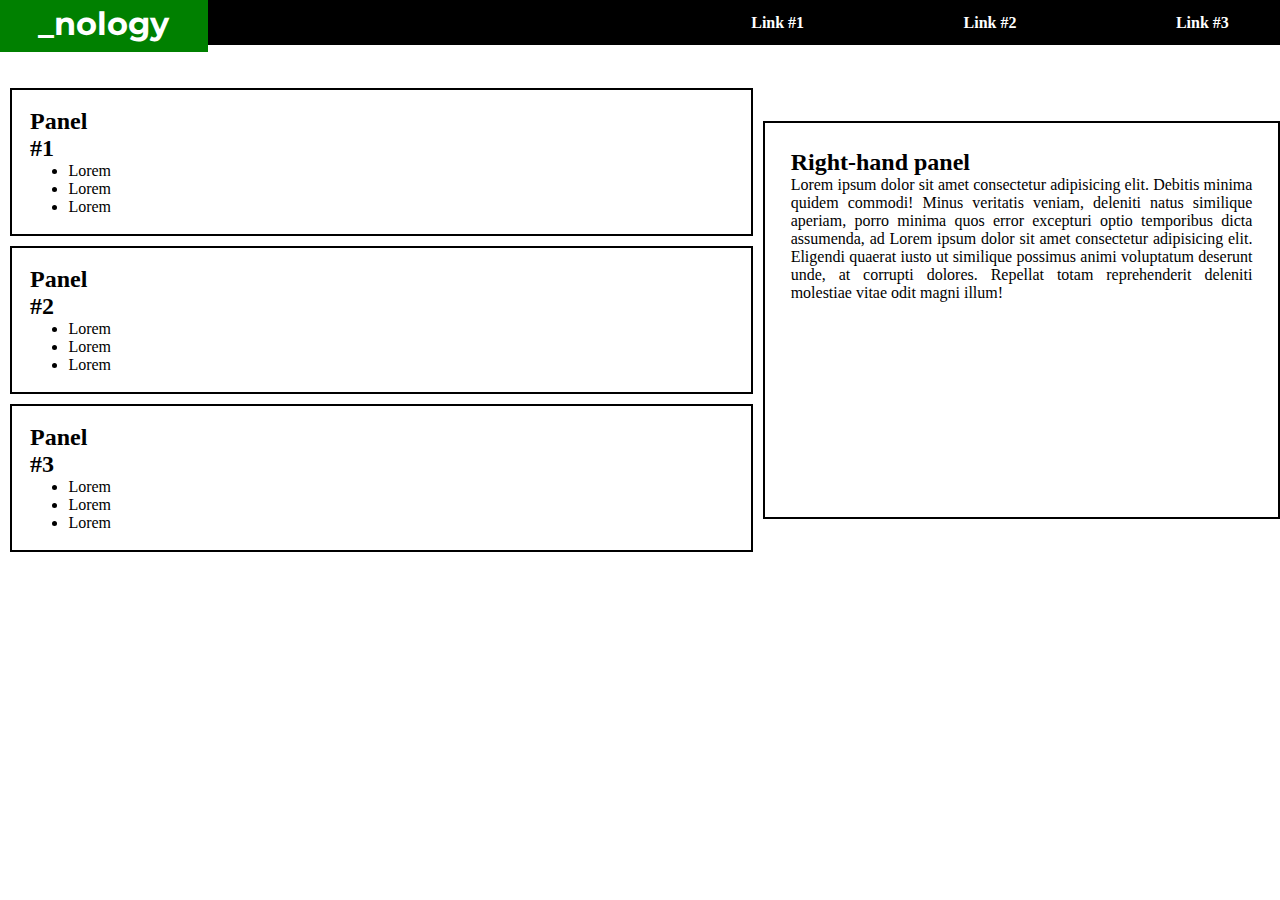
==== Challenge-part-2/index.html @ d5947df3 "Copies earlier work over for part 2" ====
<!DOCTYPE html>
<html lang="en">
  <head>
    <meta charset="UTF-8" />
    <meta http-equiv="X-UA-Compatible" content="IE=edge" />
    <meta name="viewport" content="width=device-width, initial-scale=1.0" />
    <title>Challenge Part 2</title>
    <link rel="stylesheet" href="style.css">
    <link rel="preconnect" href="https://fonts.googleapis.com">
    <link rel="preconnect" href="https://fonts.gstatic.com" crossorigin>
    <link href="https://fonts.googleapis.com/css2?family=Montserrat:wght@100&display=swap" rel="stylesheet">
  </head>
  <body>
    <nav>
      <h1>_nology</h1>
      <a href="#" id="link-1">Link #1</a>
      <a href="#">Link #2</a>
      <a href="#">Link #3</a>
    </nav>

    <main>
        <div id="left">
            <div class="panel">
                <h2>Panel #1</h2>
                <ul>
                <li>Lorem</li>
                <li>Lorem</li>
                <li>Lorem</li>
                </ul>
            </div>
            <div class="panel">
                <h2>Panel #2</h2>
                <ul>
                <li>Lorem</li>
                <li>Lorem</li>
                <li>Lorem</li>
                </ul>
            </div>
            <div class="panel">
                <h2>Panel #3</h2>
                <ul>
                <li>Lorem</li>
                <li>Lorem</li>
                <li>Lorem</li>
                </ul>
            </div>
        </div>

      <div class="right">
        <h2>Right-hand panel</h2>
        <p>
          Lorem ipsum dolor sit amet consectetur adipisicing elit. Debitis
          minima quidem commodi! Minus veritatis veniam, deleniti natus
          similique aperiam, porro minima quos error excepturi optio temporibus
          dicta assumenda, ad Lorem ipsum dolor sit amet consectetur adipisicing
          elit. Eligendi quaerat iusto ut similique possimus animi voluptatum
          deserunt unde, at corrupti dolores. Repellat totam reprehenderit
          deleniti molestiae vitae odit magni illum!
        </p>
      </div>
    </main>
  </body>
</html>
---- Challenge-part-2/style.css ----
* {
    margin: 0;
    padding: 0;
}

a {
    text-decoration: none;
}

nav {
    display: flex;
    justify-content: space-between;
    align-items: center;
    height: 5vh;
    padding-right: 4vw;
    background-color: black;
}

nav > #link-1 {
    padding-left: 30vw;
}

nav a {
    color: white;
    font-weight: bold;
}

nav a:hover {
    color: skyblue;
}

nav > h1 {
    background-color: green;
    color: white;
    padding-left: 3vw;
    padding-right: 3vw;
    padding-top: 1.2vh;
    padding-bottom: 1vh;
    font-family: 'Montserrat', sans-serif;
}

main {
    height: 500px;
    display: flex;
    margin: 25px auto;
    flex-direction: row;
    justify-content: flex-start;
    align-items: center;
    
    
}

main ul {
    padding-left: 3vw;
}

.panel, .right{
    border: 2px solid black;

}

.panel {
    padding: 2vh;
    padding-right: 50vw;
    margin: 10px;
}

.right {
    height: 38vh;
    padding: 2%;
}

.right > p {
    text-align: justify;
}
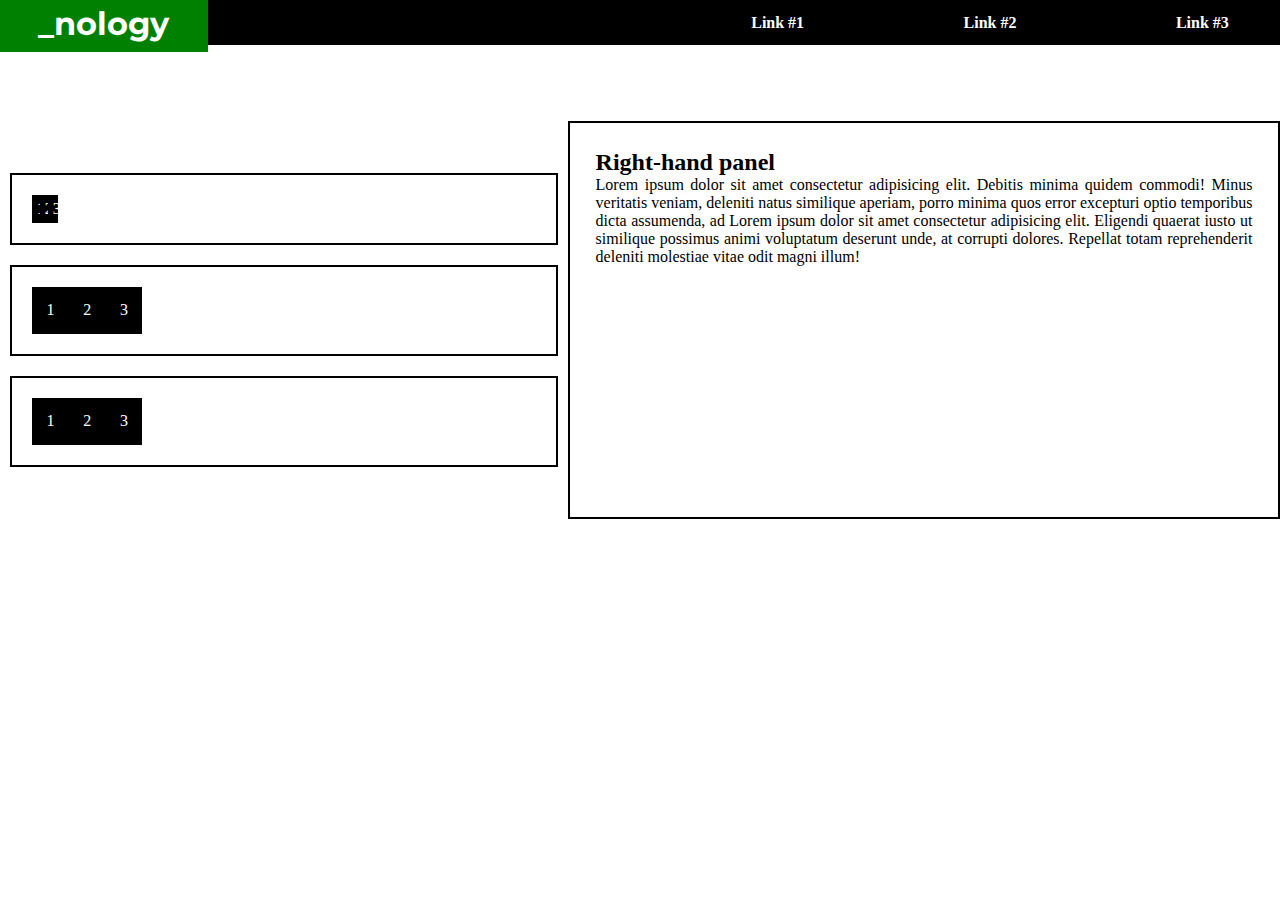
==== commit 9da529a0: "Everything is broken" ====
--- a/Challenge-part-2/index.html
+++ b/Challenge-part-2/index.html
@@ -5,10 +5,13 @@
     <meta http-equiv="X-UA-Compatible" content="IE=edge" />
     <meta name="viewport" content="width=device-width, initial-scale=1.0" />
     <title>Challenge Part 2</title>
-    <link rel="stylesheet" href="style.css">
-    <link rel="preconnect" href="https://fonts.googleapis.com">
-    <link rel="preconnect" href="https://fonts.gstatic.com" crossorigin>
-    <link href="https://fonts.googleapis.com/css2?family=Montserrat:wght@100&display=swap" rel="stylesheet">
+    <link rel="stylesheet" href="style.css" />
+    <link rel="preconnect" href="https://fonts.googleapis.com" />
+    <link rel="preconnect" href="https://fonts.gstatic.com" crossorigin />
+    <link
+      href="https://fonts.googleapis.com/css2?family=Montserrat:wght@100&display=swap"
+      rel="stylesheet"
+    />
   </head>
   <body>
     <nav>
@@ -19,32 +22,29 @@
     </nav>
 
     <main>
-        <div id="left">
-            <div class="panel">
-                <h2>Panel #1</h2>
-                <ul>
-                <li>Lorem</li>
-                <li>Lorem</li>
-                <li>Lorem</li>
-                </ul>
+      <div id="left">
+        <div class="panel">
+            <div>
+                <p>1</p>
             </div>
-            <div class="panel">
-                <h2>Panel #2</h2>
-                <ul>
-                <li>Lorem</li>
-                <li>Lorem</li>
-                <li>Lorem</li>
-                </ul>
+            <div>
+                <p>2</p>
             </div>
-            <div class="panel">
-                <h2>Panel #3</h2>
-                <ul>
-                <li>Lorem</li>
-                <li>Lorem</li>
-                <li>Lorem</li>
-                </ul>
+            <div>
+                <p>3</p>
             </div>
         </div>
+        <div class="panel">
+          <p>1</p>
+          <p>2</p>
+          <p>3</p>
+        </div>
+        <div class="panel">
+          <p>1</p>
+          <p>2</p>
+          <p>3</p>
+        </div>
+      </div>
 
       <div class="right">
         <h2>Right-hand panel</h2>
--- a/Challenge-part-2/style.css
+++ b/Challenge-part-2/style.css
@@ -50,18 +50,16 @@
     
 }
 
-main ul {
-    padding-left: 3vw;
-}
 
-.panel, .right{
+
+.panel , .right{
     border: 2px solid black;
 
 }
 
 .panel {
-    padding: 2vh;
-    padding-right: 50vw;
+    padding: 20px;
+    padding-right: 500px;
     margin: 10px;
 }
 
@@ -72,4 +70,27 @@
 
 .right > p {
     text-align: justify;
-}+}
+
+
+#left {
+    display: flex;
+    flex-direction: column;
+}
+
+.panel p {
+    padding: 60%;
+    background-color: black;
+    color: white;
+}
+
+.panel {
+    display: flex;
+    flex-direction: row;
+    justify-content: space-between;
+}
+
+.panel div {}
+
+}
+
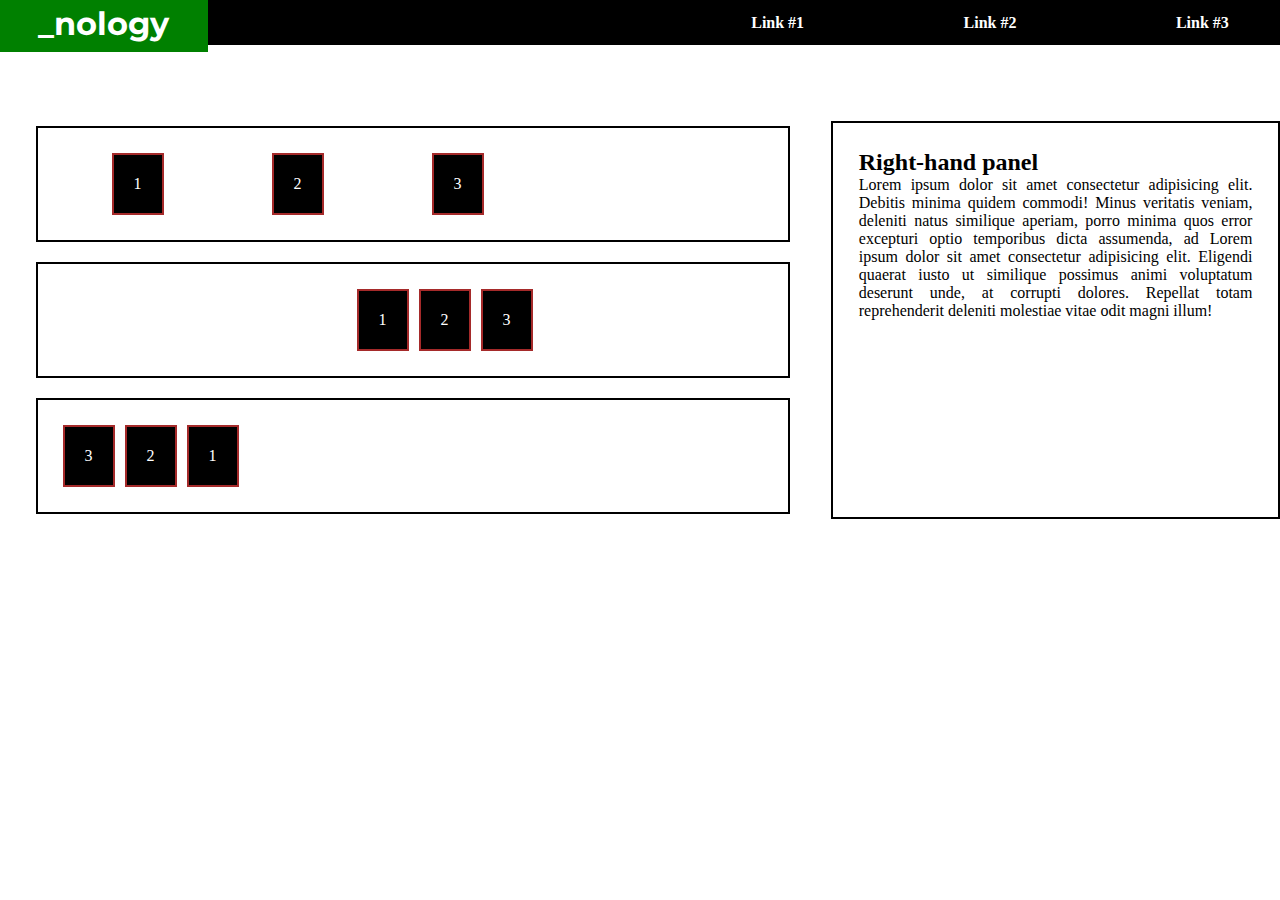
==== commit ba2e58f8: "It isn't perfect but IT IS tecnically working" ====
--- a/Challenge-part-2/index.html
+++ b/Challenge-part-2/index.html
@@ -23,7 +23,7 @@
 
     <main>
       <div id="left">
-        <div class="panel">
+        <div class="panel" id="divd1">
             <div>
                 <p>1</p>
             </div>
@@ -34,16 +34,29 @@
                 <p>3</p>
             </div>
         </div>
-        <div class="panel">
-          <p>1</p>
-          <p>2</p>
-          <p>3</p>
+        <div class="panel" id="divd2">
+            <div>
+                <p>1</p>
+            </div>
+            <div>
+                <p>2</p>
+            </div>
+            <div>
+                <p>3</p>
+            </div>
         </div>
-        <div class="panel">
-          <p>1</p>
-          <p>2</p>
-          <p>3</p>
+        <div class="panel" id="divd3">
+            <div>
+                <p>1</p>
+            </div>
+            <div>
+                <p>2</p>
+            </div>
+            <div>
+                <p>3</p>
+            </div>
         </div>
+       
       </div>
 
       <div class="right">
--- a/Challenge-part-2/style.css
+++ b/Challenge-part-2/style.css
@@ -46,8 +46,6 @@
     flex-direction: row;
     justify-content: flex-start;
     align-items: center;
-    
-    
 }
 
 
@@ -59,13 +57,15 @@
 
 .panel {
     padding: 20px;
-    padding-right: 500px;
+    padding-right: 250px;
     margin: 10px;
 }
 
 .right {
     height: 38vh;
     padding: 2%;
+    margin-left: 300px;
+    
 }
 
 .right > p {
@@ -76,21 +76,33 @@
 #left {
     display: flex;
     flex-direction: column;
+    padding: 1%;
+    margin: 1%;
 }
 
 .panel p {
-    padding: 60%;
+    padding: 20px;
     background-color: black;
     color: white;
+    border: 2px solid brown;
+    margin: 5px;
 }
 
-.panel {
+.panel{
     display: flex;
-    flex-direction: row;
+    height: 50%;
+    width: 100%;
     justify-content: space-between;
 }
 
-.panel div {}
-
+#divd1 {
+    justify-content:space-around;
 }
 
+#divd2 {
+    justify-content: flex-end;
+}
+#divd3 {
+    flex-direction: row-reverse;
+    justify-content:flex-end;
+}